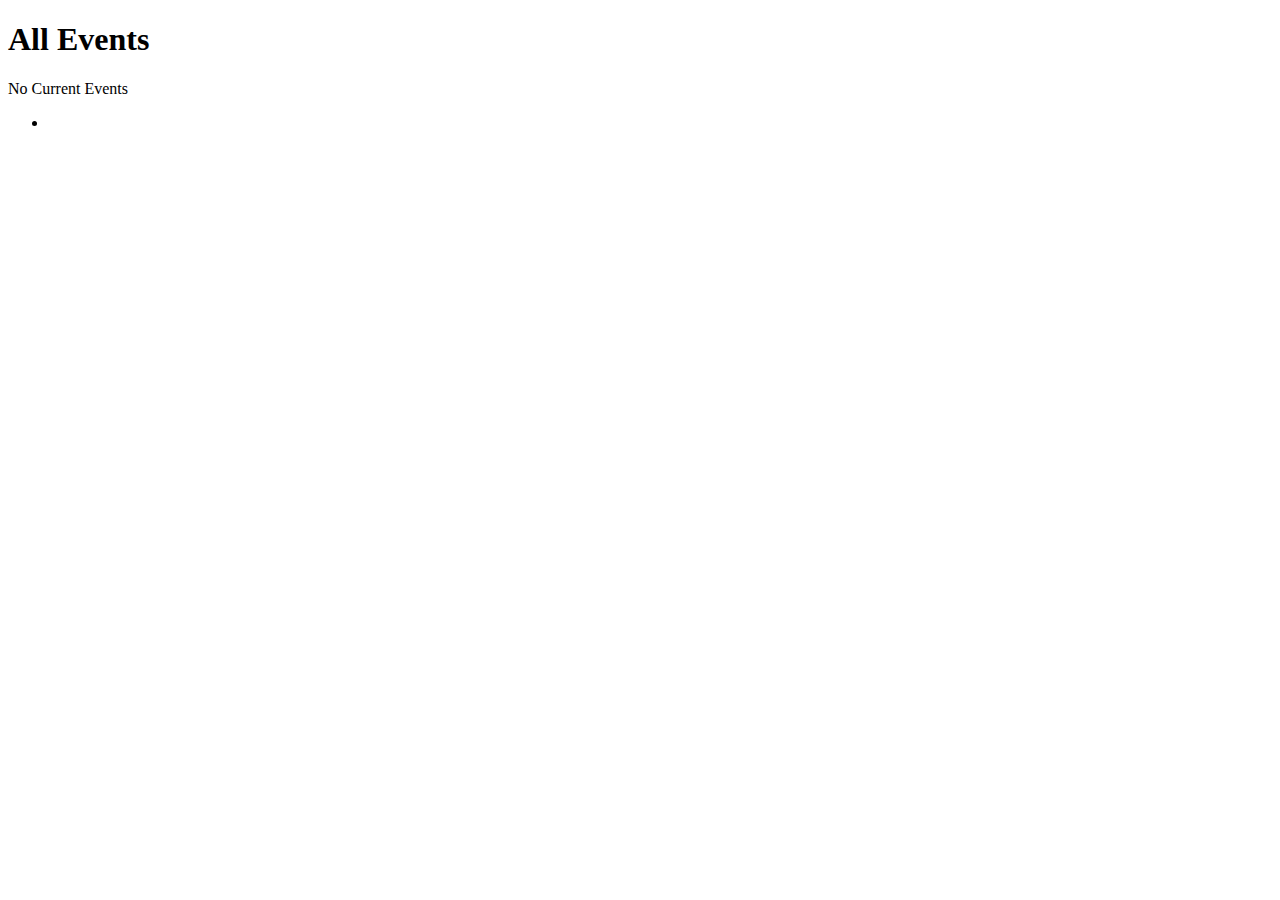
==== src/main/resources/templates/events/index.html @ d2b46194 "Completed 1.4 fragments I ended up with different line from instructions. On fragment insertion i on" ====
<!DOCTYPE html>
<html lang="en" xmlns:th="http://www.thymeleaf.org/">
<head>
    <meta charset="UTF-8"/>
    <title>All Events</title>
</head>
<body>
<h1>All Events</h1>
<nav th:replace="fragments" :: navigation></nav>

<p th:unless="${events} and ${events.size()}">No Current Events</p>

<ul>
    <th:block th:each="event : ${events}"}>
        <li th:text="${event}"></li>
    </th:block>
</ul>


</body>
</html>
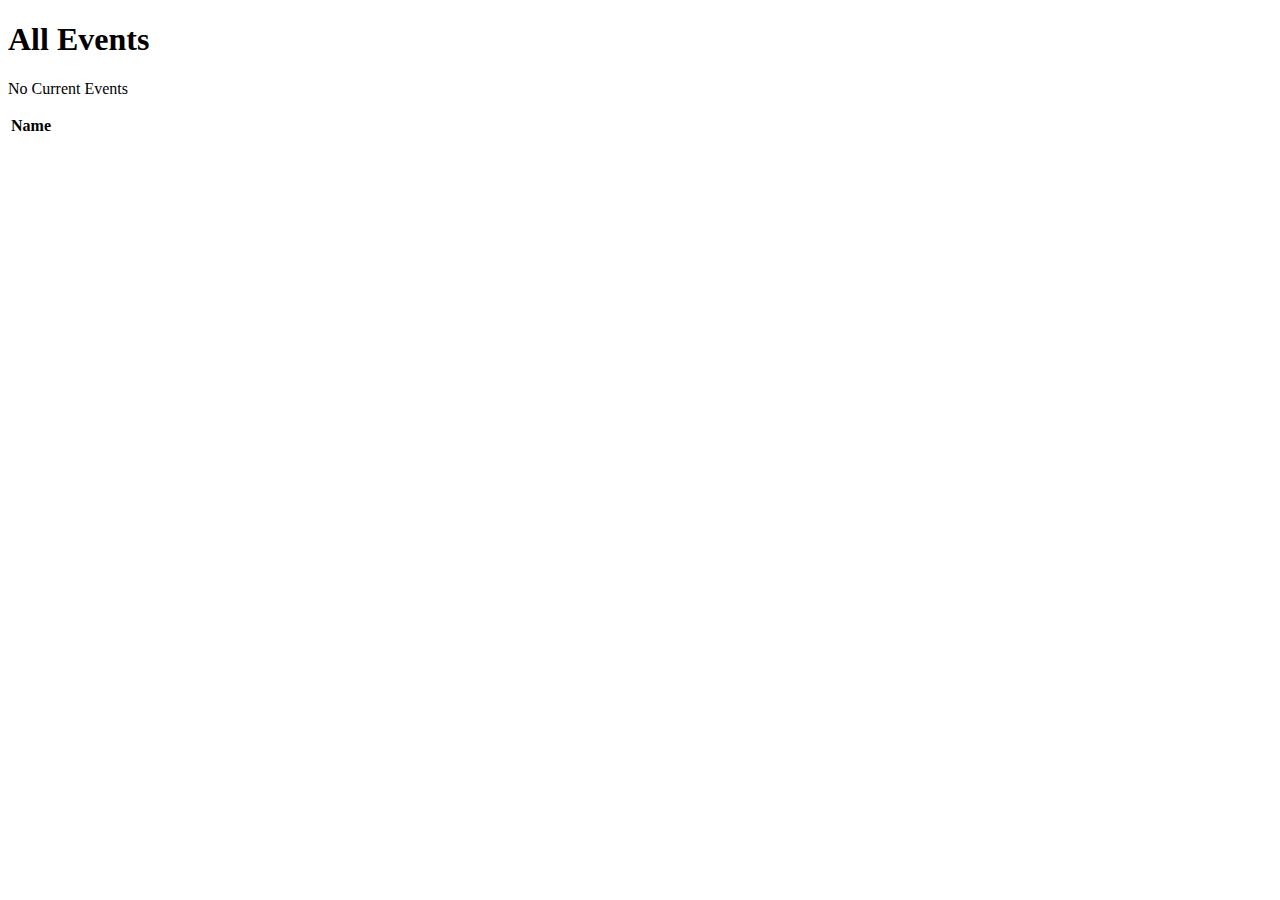
==== commit 1b767b24: "Completed 1.6 Boottrap(More fragmetns) Still dont get my fragments issue but create template doing a" ====
--- a/src/main/resources/templates/events/index.html
+++ b/src/main/resources/templates/events/index.html
@@ -1,20 +1,23 @@
 <!DOCTYPE html>
 <html lang="en" xmlns:th="http://www.thymeleaf.org/">
-<head>
-    <meta charset="UTF-8"/>
-    <title>All Events</title>
-</head>
-<body>
+<head th:replace="fragments :: head"></head>
+<body class="container">
 <h1>All Events</h1>
 <nav th:replace="fragments" :: navigation></nav>
 
 <p th:unless="${events} and ${events.size()}">No Current Events</p>
 
-<ul>
-    <th:block th:each="event : ${events}"}>
-        <li th:text="${event}"></li>
-    </th:block>
-</ul>
+<table class="table table-striped">
+    <thead>
+    <tr>
+        <th>Name</th>
+    </tr>
+    </thead>
+    <tr th:each="event : ${events}"}>
+        <td th:text="${event}"></td>
+    </tr>
+
+</table>
 
 
 </body>
